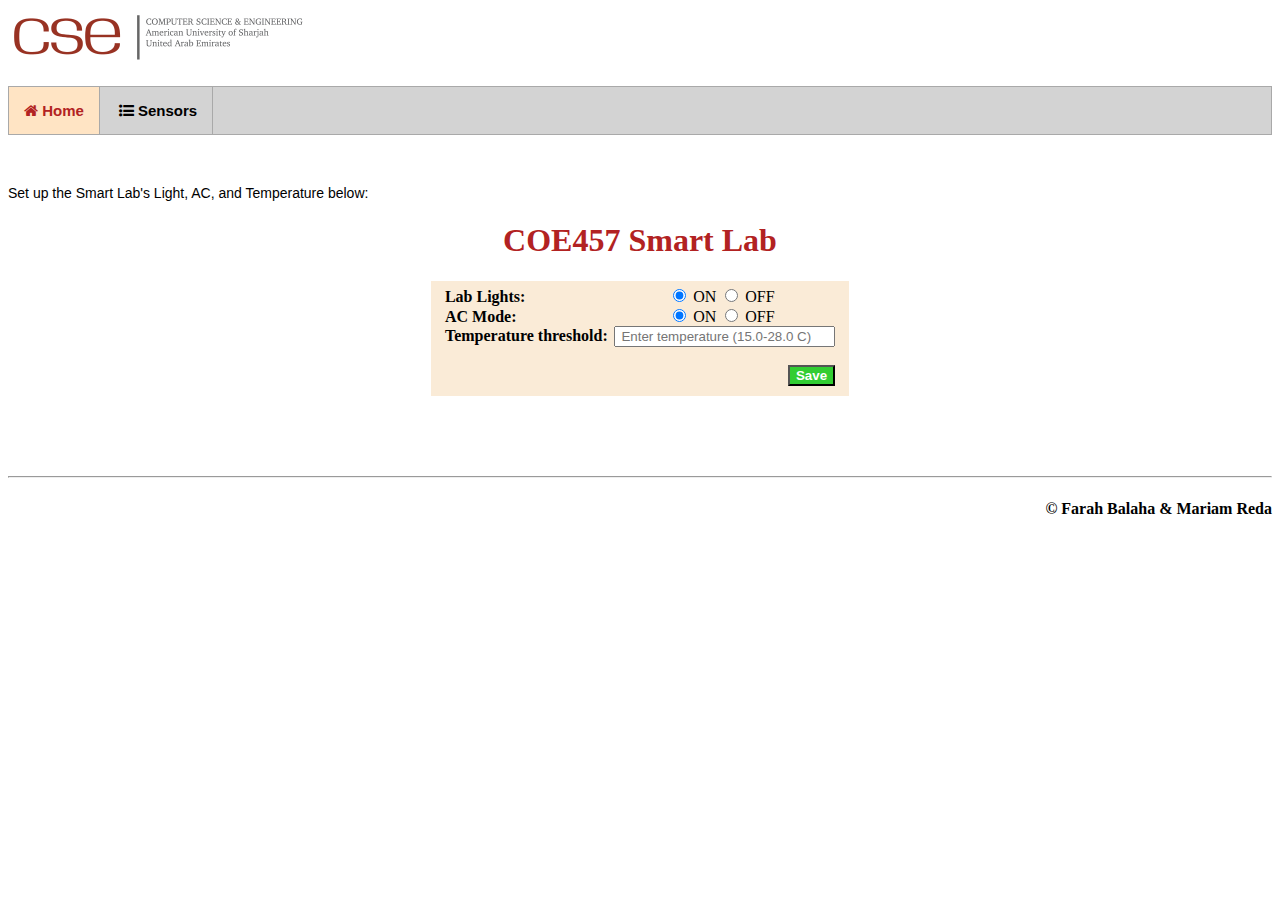
==== Lab5_html_css/Lab5_SmartLabForm.html @ 6d64bb52 "Initial Commit of Lab 5 Files" ====
<!-- 
    Lab 5 Exercise 1: Smart Lab Webpage (HTML only)
    Authors: Mariam Reda & Farah Balaha
-->

<!DOCTYPE html>

<html lang="en-us">
    <head>
        <meta charset="UTF-8" />
        <meta name="viewport" content="width=device-width, initial-scale=1.0">
        
        <link rel="stylesheet" href="https://cdnjs.cloudflare.com/ajax/libs/font-awesome/4.7.0/css/font-awesome.min.css">
        <!--Link above is used for navbar icons -->
        <link rel="stylesheet" type="text/css" media="all" href="Lab5_CSS.css"/>
        <title>COE457 Smart Lab</title>
    </head>
    

    <body>
        
        <header>
            <a href="http://auscse.com/" target="_blank">   <!-- clicking image opens AUS CSE website in new tab -->
                <img src="images\cse_logo.png" style="height: 56px; width: 300px;" alt="AUS CSE Logo"/>
                    <!--style used for image height and width to avoid being overridden later on by style sheets-->
                    <!-- http://auscse.com/main/images/banner.png -->
            </a>
            <br/><br/>
        </header>

        <nav>       <!--Navigation Bar-->
            <a class="active" href="Lab5_SmartLabForm.html"><i class="fa fa-home"></i> Home </a>
            <a href="Lab5_SensorPage.html"><i class="fa fa-list-ul"></i> Sensors </a>
        </nav>

        <section>
            <br/><br/>
            <p class="text">Set up the Smart Lab's Light, AC, and Temperature below: </p>
        </section>

        <section class = "formSection">
            <h1 id="formHeading">COE457 Smart Lab</h1>
            <form action="Lab5_SmartLabForm.html" method="POST"> <!--POST method not allowed by LiveServer though - change to GET to work through LiveServer-->
                <fieldset>
                    <div class="formLine">
                        <label for="lightsSetting"> Lab Lights: </label>
                        <input type="radio" class="radioBtn" id="lightsOn" name="lightsSetting" value="ON" checked> ON 
                        <input type="radio" class="radioBtn" id="lightsOff" name="lightsSetting" value="OFF"> OFF
                        <br/>
                    </div>

                    <div class="formLine">
                        <label for="ACSetting"> AC Mode: </label>
                        <input type="radio" id="ACOn" name="ACSetting" value="ON" checked> ON
                        <input type="radio" id="ACOff" name="ACSetting" value="OFF"> OFF
                        <br/>
                    </div>
                    
                    <div class="formLine">
                        <label for="tempSetting"> Temperature threshold: </label>
                        <input type="number" id="tempSetting" name="tempSetting" placeholder=" Enter temperature (15.0-28.0 C)" step="any" min="15.0" max="28.0" required>
                        <br/>
                    </div>
                    <br/>

                    <input type="submit" id="SaveBtn" value="Save">
                </fieldset>
            </form>
        </section>
        <br/><br/><br/><br/>

        <footer>
            <hr/>
            <h4 class="copyright"> &copy; Farah Balaha & Mariam Reda </h4> <!-- copyright symbol-->
        </footer>
    </body>

</html>
---- Lab5_html_css/Lab5_CSS.css ----
/**
*   Lab 5 Exercise 2: CSS for Smart Lab and Sensor Webpages
*   Authors: Mariam Reda & Farah Balaha
**/


nav {
    background-color: lightgrey;
    border: 1px solid darkgrey;
}

nav a {                                  /*Nav bar items (links)*/
    display: inline-block;
    padding: 15px;
    border-right: 1px solid darkgrey;
    text-align: center;
    font-family: Arial;
    font-size: 15px;
    font-weight: bold;
    color: black;
    text-decoration: none;
}

.active {                               /*Used to display current page in nav bar*/
    background-color: bisque;
    color: firebrick;
    /* text-decoration: underline; */
}

nav a:hover {
    background-color: darkgrey;
}


form {
    background-color: antiquewhite;
    display:inline-block;
}

.formSection {
    /* margin: auto; */
    text-align: center;
}

/* #formHeading {
    text-align: center;
} */

fieldset {
    border: none;
}

.formLine {                             /*'Line' of content in the form*/
    display:table-row;
}

label {
    font-weight: bold;
    text-align:left;
    display: table-cell;
}

.radioBtn {
    display: table-cell;
}

#tempSetting {                          /*Temperature threshold inputtext field*/
    width: 16em;
    display: table-cell;
    margin-left: 6px;
}

#SaveBtn {
    background-color: limegreen;    
    color: white;
    font-weight: bold;
    float: right;
}


h1 {
    color: firebrick;
}


.text {                                 /*Class used for 'text' paragraphs*/
    font-family: Arial;
    font-size: 14px;
}


aside {                                 /*Aside contains SensorStreamer Logo image*/
    float: left;
    margin: 30px;
}


.copyright {                            /*Copyright statement in footer*/
    text-align: right;
}
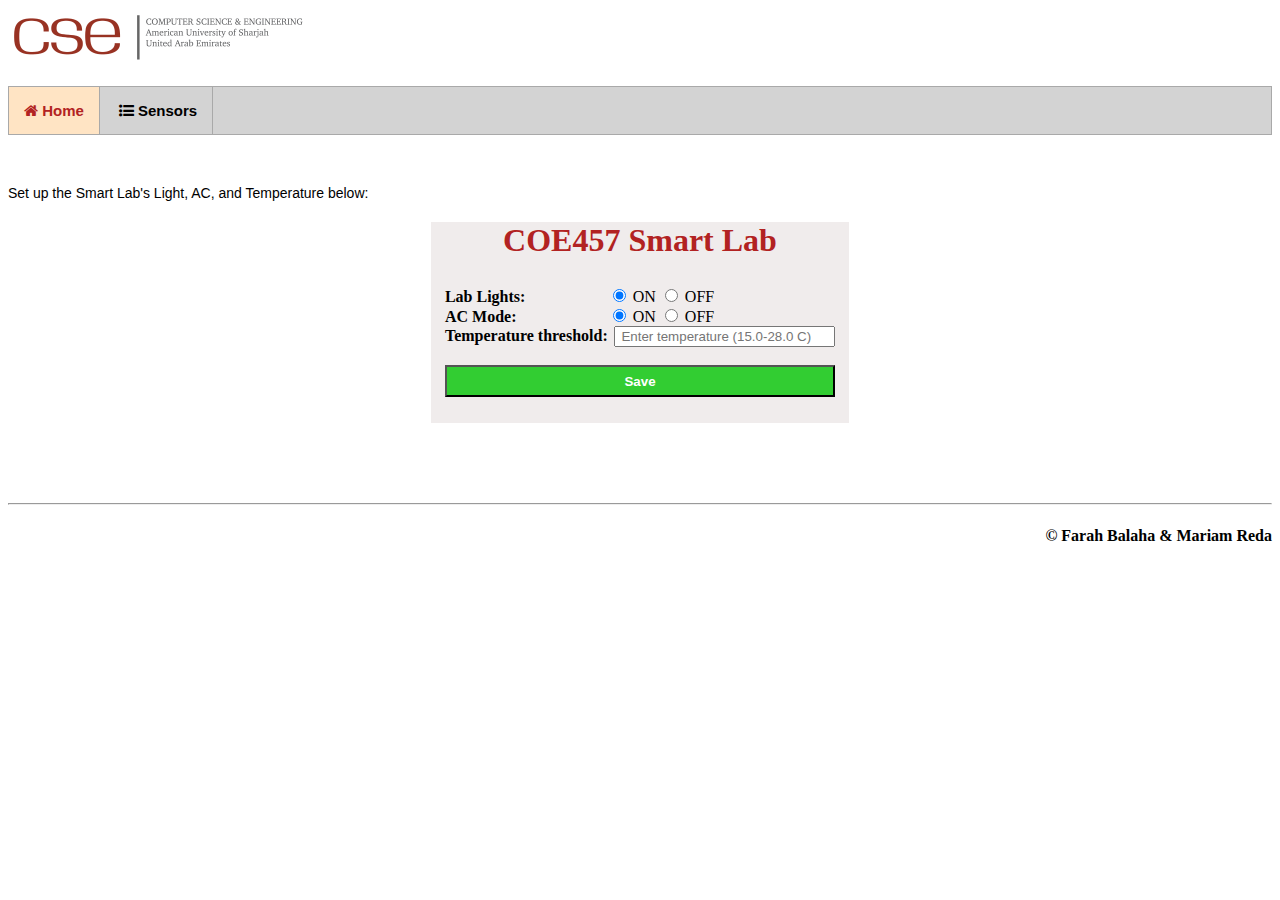
==== commit fe3b4868: "Initial Commit of Lab 5 Files" ====
--- a/Lab5_html_css/Lab5_SmartLabForm.html
+++ b/Lab5_html_css/Lab5_SmartLabForm.html
@@ -12,7 +12,12 @@
         
         <link rel="stylesheet" href="https://cdnjs.cloudflare.com/ajax/libs/font-awesome/4.7.0/css/font-awesome.min.css">
         <!--Link above is used for navbar icons -->
-        <link rel="stylesheet" type="text/css" media="all" href="Lab5_CSS.css"/>
+
+        <!--Version 1 Stylesheet-->
+        <!-- <link rel="stylesheet" type="text/css" media="all" href="Lab5_CSS.css"/>  -->
+        <!--Version 2 Stylesheet-->
+        <link rel="stylesheet" type="text/css" media="all" href="Lab5_CSS_v2.css"/>     
+        
         <title>COE457 Smart Lab</title>
     </head>
     
--- a/Lab5_html_css/Lab5_CSS.css
+++ b/Lab5_html_css/Lab5_CSS.css
@@ -29,6 +29,7 @@
 
 nav a:hover {
     background-color: darkgrey;
+    color: aliceblue;
 }
 
 
@@ -52,11 +53,11 @@
 
 .formLine {                             /*'Line' of content in the form*/
     display:table-row;
+    text-align: left;
 }
 
 label {
     font-weight: bold;
-    text-align:left;
     display: table-cell;
 }
 
@@ -89,12 +90,12 @@
 }
 
 
-aside {                                 /*Aside contains SensorStreamer Logo image*/
+aside {                                 /*Aside contains SensorStreamer Logo image (to the left of text)*/
     float: left;
     margin: 30px;
 }
 
 
-.copyright {                            /*Copyright statement in footer*/
+.copyright {                            /*Copyright statement in footer on bottom-right of page*/
     text-align: right;
 }
--- a/Lab5_html_css/Lab5_CSS_v2.css
+++ b/Lab5_html_css/Lab5_CSS_v2.css
@@ -0,0 +1,108 @@
+/**
+*   Lab 5 Exercise 2: CSS for Smart Lab and Sensor Webpages
+*        Version 2: Updated layout
+*   Authors: Mariam Reda & Farah Balaha
+**/
+
+
+nav {
+    background-color: lightgrey;
+    border: 1px solid darkgrey;
+}
+
+nav a {                                  /*Nav bar items (links)*/
+    display: inline-block;
+    padding: 15px;
+    border-right: 1px solid darkgrey;
+    text-align: center;
+    font-family: Arial;
+    font-size: 15px;
+    font-weight: bold;
+    color: black;
+    text-decoration: none;
+}
+
+.active {                               /*Used to display current page in nav bar*/
+    background-color: bisque;
+    color: firebrick;
+    /* text-decoration: underline; */
+}
+
+nav a:hover {
+    background-color: darkgrey;
+    color: aliceblue;
+}
+
+
+/* form {
+    background-color: lightgrey;
+    display:inline-block;
+} */
+
+.formSection {
+    /* text-align: center; */
+    margin: auto;
+    width: fit-content;
+    background-color: rgb(240, 236, 236);
+    display: block;
+}
+
+#formHeading {
+    text-align: center;
+ }
+
+fieldset {
+    border: none;
+}
+
+.formLine {                             /*'Line' of content in the form*/
+    display:table-row;
+    text-align: left;
+}
+
+label {
+    font-weight: bold;
+    display: table-cell;
+}
+
+.radioBtn {
+    display: table-cell;
+}
+
+#tempSetting {                          /*Temperature threshold inputtext field*/
+    width: 16em;
+    display: table-cell;
+    margin-left: 6px;
+}
+
+#SaveBtn {
+    background-color: limegreen;    
+    color: white;
+    font-weight: bold;
+    /* float: right; */
+    width: 100%;
+    height: 2rem;
+    margin-bottom: 1rem;
+}
+
+
+h1 {
+    color: firebrick;
+}
+
+
+.text {                                 /*Class used for 'text' paragraphs*/
+    font-family: Arial;
+    font-size: 14px;
+}
+
+
+aside {                                 /*Aside contains SensorStreamer Logo image (to the left of text)*/
+    float: left;
+    margin: 30px;
+}
+
+
+.copyright {                            /*Copyright statement in footer on bottom-right of page*/
+    text-align: right;
+}
